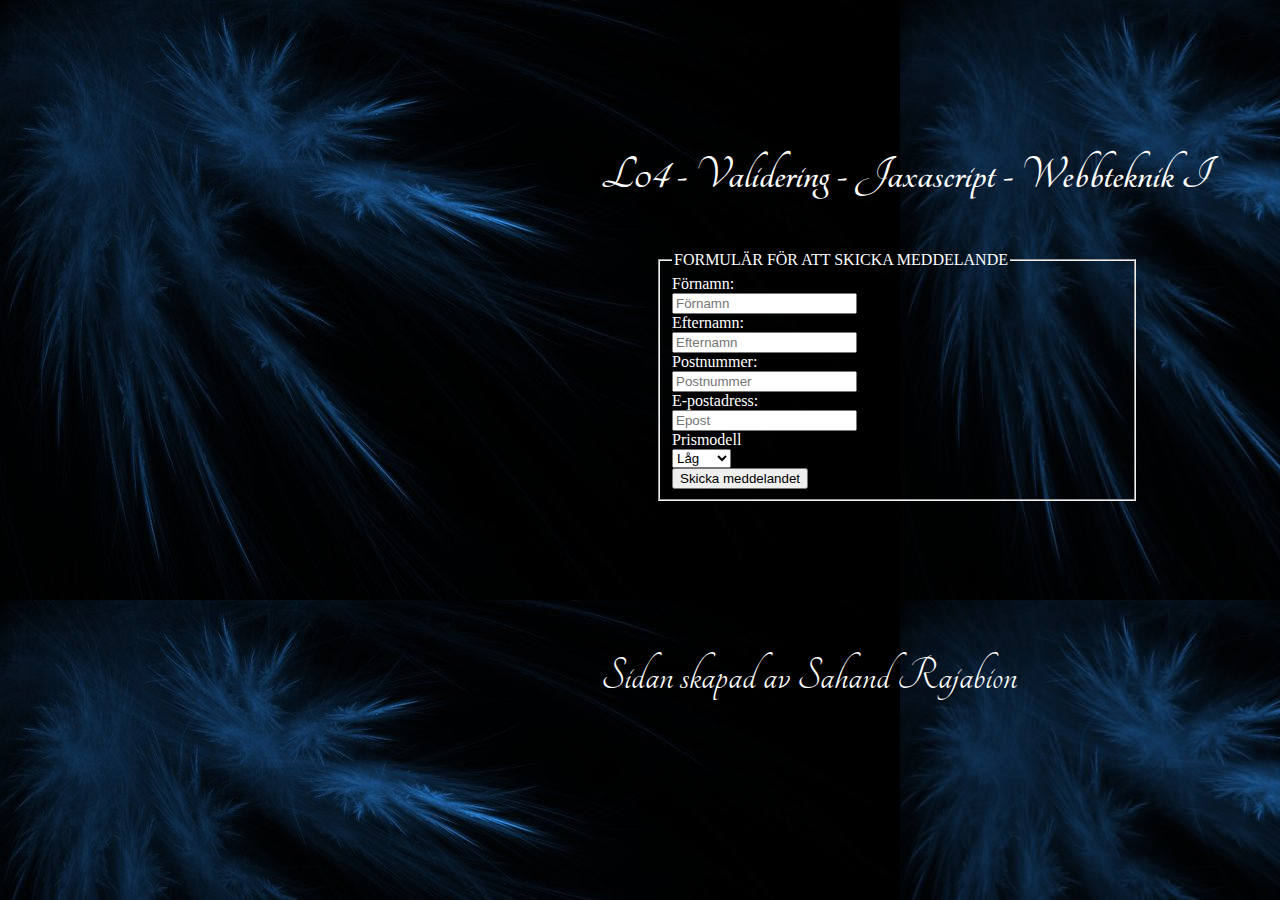
==== 4-forms/formular.html @ 9936bef2 "validering för första fältet klar" ====
<!doctype html>
<html lang="sv">

<head>
<meta charset="UTF-8" />
<title>Formulär - Validering - L04 - Javascript</title>
<link rel="stylesheet" type="text/css" href="style.css" />
<link rel="stylesheet" type="text/css" href="http://fonts.googleapis.com/css?family=Tangerine">
</head>

<body>
<div id="container">

<main>
<p><b>L04 - Validering - Jaxascript - Webbteknik I</b></p>
<form id="form" name="form" method="post" action="http://voyager.lnu.se/tekinet/kurser/dtt/wp_webbteknik/process_form.php">

<fieldset style="width: 450px;" id="formular">
<legend>FORMULÄR FÖR ATT SKICKA MEDDELANDE</legend>

<label for="Förnamn">Förnamn:</label> <br />
<input type="text" placeholder="Förnamn" name="Förnamn" id="Förnamn" /> <br />
<span id="first"></span>

<label for="Efternamn">Efternamn:</label> <br />
<input type="text" placeholder="Efternamn"name="Efternamn" id="Efternamn" /> <br />

<label for="Postnummer">Postnummer:</label> <br />
<input type="number"placeholder="Postnummer" name="Postnummer" id="Postnummer" /> <br />


<label for="Epost">E-postadress:</label> <br />
<input type="text" placeholder="Epost"name="Epost" id="Epost" /> <br />

<label for="Pris">Prismodell</label><br />
<select name="Pris" id="Pris">
  <option value="Låg">Låg</option>
  <option value="Medel">Medel</option>
  <option value="Hög">Hög</option>
  
</select><br>
<label for="skicka"></label>
<input type="submit" name="skicka" id="skicka" value="Skicka meddelandet" />

</fieldset>

</form>

<p>Sidan skapad av Sahand Rajabion</p>

</main>

</div>
<script type="text/javascript" src="formular.js"></script>
</body>
</html>
---- 4-forms/style.css ----
body
{
background-image:url("pics/asds.jpg"); 
       
      
}

p{ font-family: 'Tangerine', serif;
        font-size: 48px; color: white; margin-left:593px; margin-top:150px;}

legend{color:white;}
label{color:white;}
fieldset{margin-left:650px;margin-top:50px;}

 .error
{
border: 1px solid red;
}

.valid
{
border: 1px solid green;
}



.failedMessage
{
color: red;
position: absolute;
margin-left: 310px;
margin-top: -27px;
width: 200px;
}
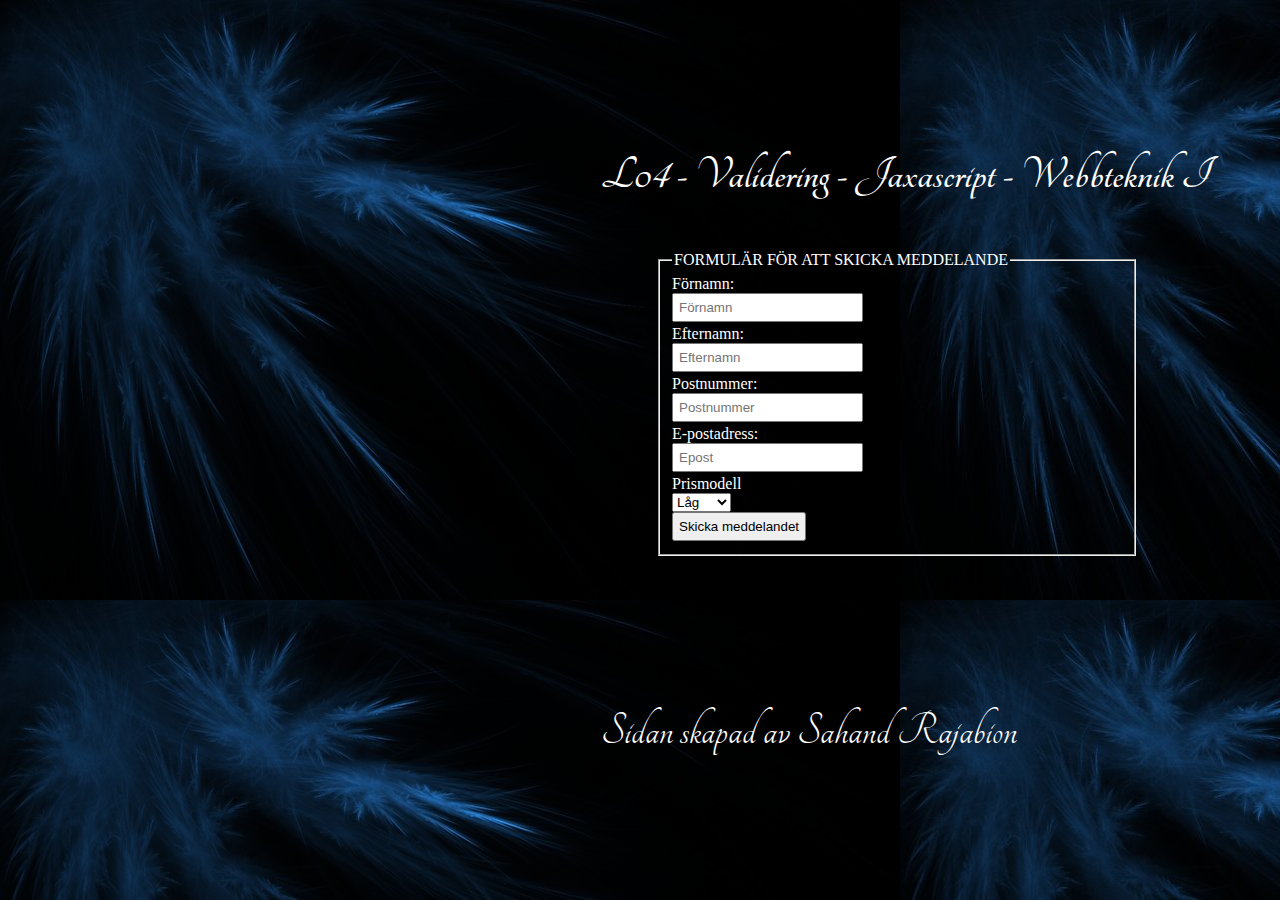
==== commit fa9e48af: "validering av efternamn + postnummer + ändringar av span i html + tillägg i css filen för error medd" ====
--- a/4-forms/formular.html
+++ b/4-forms/formular.html
@@ -19,15 +19,17 @@
 <legend>FORMULÄR FÖR ATT SKICKA MEDDELANDE</legend>
 
 <label for="Förnamn">Förnamn:</label> <br />
-<input type="text" placeholder="Förnamn" name="Förnamn" id="Förnamn" /> <br />
+<input type="text" placeholder="Förnamn" name="Förnamn" id="firstN" /> <br />
 <span id="first"></span>
 
 <label for="Efternamn">Efternamn:</label> <br />
 <input type="text" placeholder="Efternamn"name="Efternamn" id="Efternamn" /> <br />
+<span id="last"></span>
+
 
 <label for="Postnummer">Postnummer:</label> <br />
 <input type="number"placeholder="Postnummer" name="Postnummer" id="Postnummer" /> <br />
-
+<span id="nummer"></span>
 
 <label for="Epost">E-postadress:</label> <br />
 <input type="text" placeholder="Epost"name="Epost" id="Epost" /> <br />
--- a/4-forms/style.css
+++ b/4-forms/style.css
@@ -12,23 +12,29 @@
 label{color:white;}
 fieldset{margin-left:650px;margin-top:50px;}
 
- .error
-{
-border: 1px solid red;
-}
-
-.valid
-{
-border: 1px solid green;
-}
 
 
-
-.failedMessage
+failedMessage
 {
 color: red;
 position: absolute;
 margin-left: 310px;
 margin-top: -27px;
 width: 200px;
-}+}
+
+input.error
+{
+border: 1px solid red;
+}
+
+input.valid
+{
+border: 1px solid green;
+}
+
+input
+{
+    margin-bottom: 3px;
+    padding: 5px;
+}
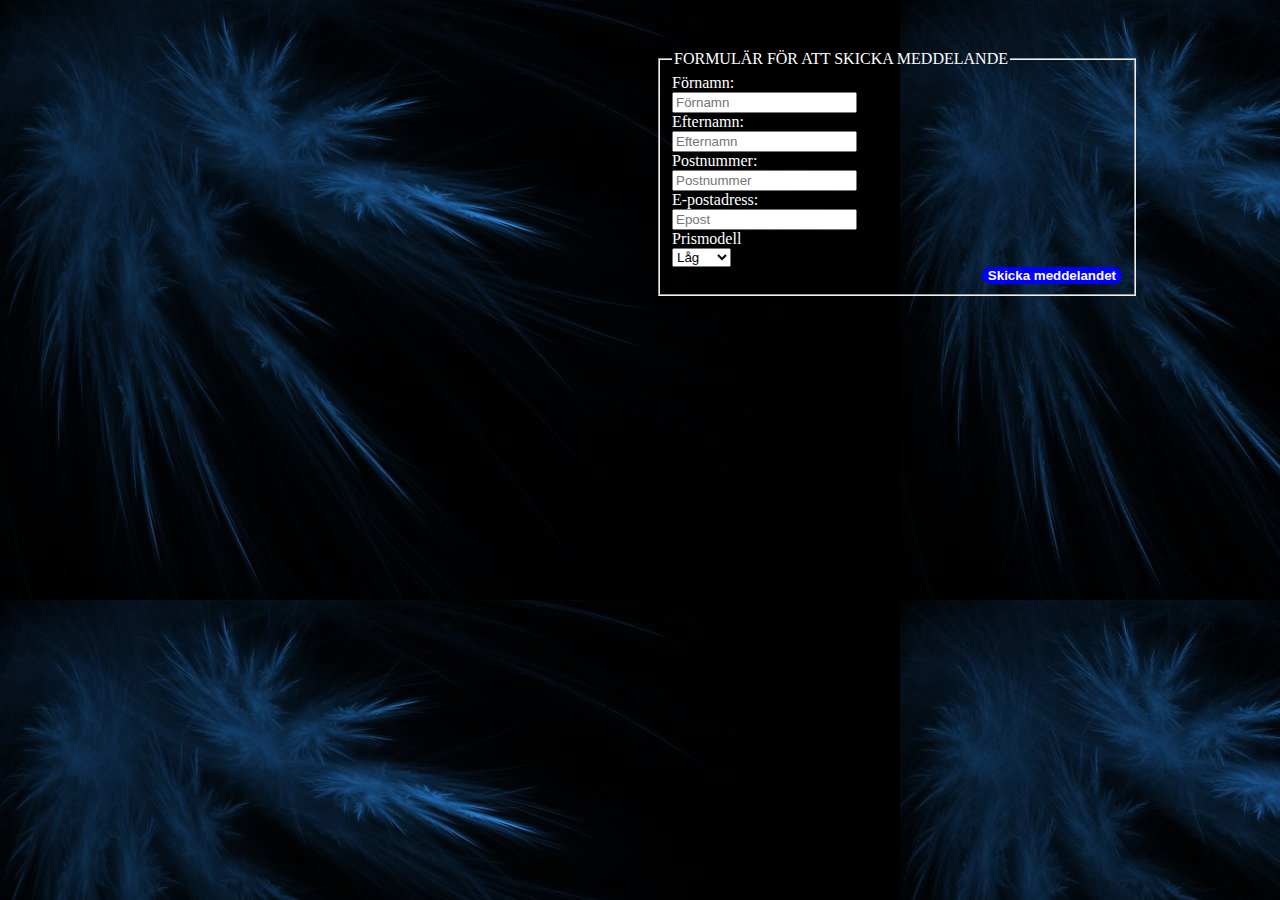
==== commit 0cd5cbb8: "klar och redovisad PWD projekt" ====
--- a/4-forms/formular.html
+++ b/4-forms/formular.html
@@ -5,14 +5,14 @@
 <meta charset="UTF-8" />
 <title>Formulär - Validering - L04 - Javascript</title>
 <link rel="stylesheet" type="text/css" href="style.css" />
-<link rel="stylesheet" type="text/css" href="http://fonts.googleapis.com/css?family=Tangerine">
+<link rel="stylesheet" type="text/css" href="https://fonts.googleapis.com/css?family=Tangerine">
 </head>
 
 <body>
 <div id="container">
 
 <main>
-<p><b>L04 - Validering - Jaxascript - Webbteknik I</b></p>
+
 <form id="form" name="form" method="post" action="http://voyager.lnu.se/tekinet/kurser/dtt/wp_webbteknik/process_form.php">
 
 <fieldset style="width: 450px;" id="formular">
@@ -28,11 +28,13 @@
 
 
 <label for="Postnummer">Postnummer:</label> <br />
-<input type="number"placeholder="Postnummer" name="Postnummer" id="Postnummer" /> <br />
+<input type="text" placeholder="Postnummer" name="Postnummer" id="Postnummer" /> <br />
 <span id="nummer"></span>
 
 <label for="Epost">E-postadress:</label> <br />
 <input type="text" placeholder="Epost"name="Epost" id="Epost" /> <br />
+<span id="mejl"></span>
+
 
 <label for="Pris">Prismodell</label><br />
 <select name="Pris" id="Pris">
@@ -42,13 +44,13 @@
   
 </select><br>
 <label for="skicka"></label>
-<input type="submit" name="skicka" id="skicka" value="Skicka meddelandet" />
+<input type="submit" id="skicka" value="Skicka meddelandet" />
 
 </fieldset>
 
 </form>
 
-<p>Sidan skapad av Sahand Rajabion</p>
+
 
 </main>
 
--- a/4-forms/style.css
+++ b/4-forms/style.css
@@ -5,36 +5,116 @@
       
 }
 
-p{ font-family: 'Tangerine', serif;
-        font-size: 48px; color: white; margin-left:593px; margin-top:150px;}
+p{  font-family: 'Tangerine', serif;
+        font-size: 48px; color: black;  margin-top:10px;}
 
 legend{color:white;}
 label{color:white;}
 fieldset{margin-left:650px;margin-top:50px;}
 
+#skicka
+{
+    
+border: 1px white; 
+font-weight: bolder;
+color: white;
+background-color: Blue;  
+float: right;
+border-radius: 10px;
+}
 
 
-failedMessage
+.failedMessage
 {
 color: red;
 position: absolute;
-margin-left: 310px;
-margin-top: -27px;
-width: 200px;
+margin-left: 300px;
+margin-top: -25px;
+
 }
 
-input.error
+
+.error
 {
-border: 1px solid red;
+border: 2px solid red;
 }
 
-input.valid
+.valid
 {
-border: 1px solid green;
+border: 2px solid green;
 }
 
-input
+
+
+
+.winBackground{
+position: fixed;
+left: 0px;
+top: 0px;
+background-color: black;
+width: 100%;
+height: 100%;
+opacity: 0.5;
+}
+
+.popup 
 {
-    margin-bottom: 3px;
-    padding: 5px;
+display: block;
+position: absolute;
+left: 35%;
+top: 20%;
+background-color: #FFF;
+width: auto;
+height: auto;
+padding: 30px;
+border: 2px solid #666;
+opacity: 0.9;
+box-shadow: #fff 5px 0px 30px 5px;
+
 }
+
+h5
+{
+    margin-top: 10px;
+    font-family: 'Balthazar', serif;
+    font-size: 32px;
+}
+
+p
+{
+word-wrap:break-word;
+font-family: 'Oranienbaum', serif;
+font-size: 18px;
+width: 360px;
+
+}
+
+.popup send
+{
+
+margin-left: 10px;
+border-radius: 15px;    
+padding: 5px;  
+background-color: gray;    
+color: black;    
+font-weight: bold;
+border: none;
+margin-top: 15px;
+}
+
+.popup close
+{
+margin-left: 10px;
+border-radius: 15px;    
+padding: 5px;  
+background-color: gray;    
+color: black;    
+font-weight: bold;
+border: none;
+margin-top: 15px;
+}
+.popup close:hover, send:hover
+{
+background-color:rgb(88,88,88);
+color: white;
+}